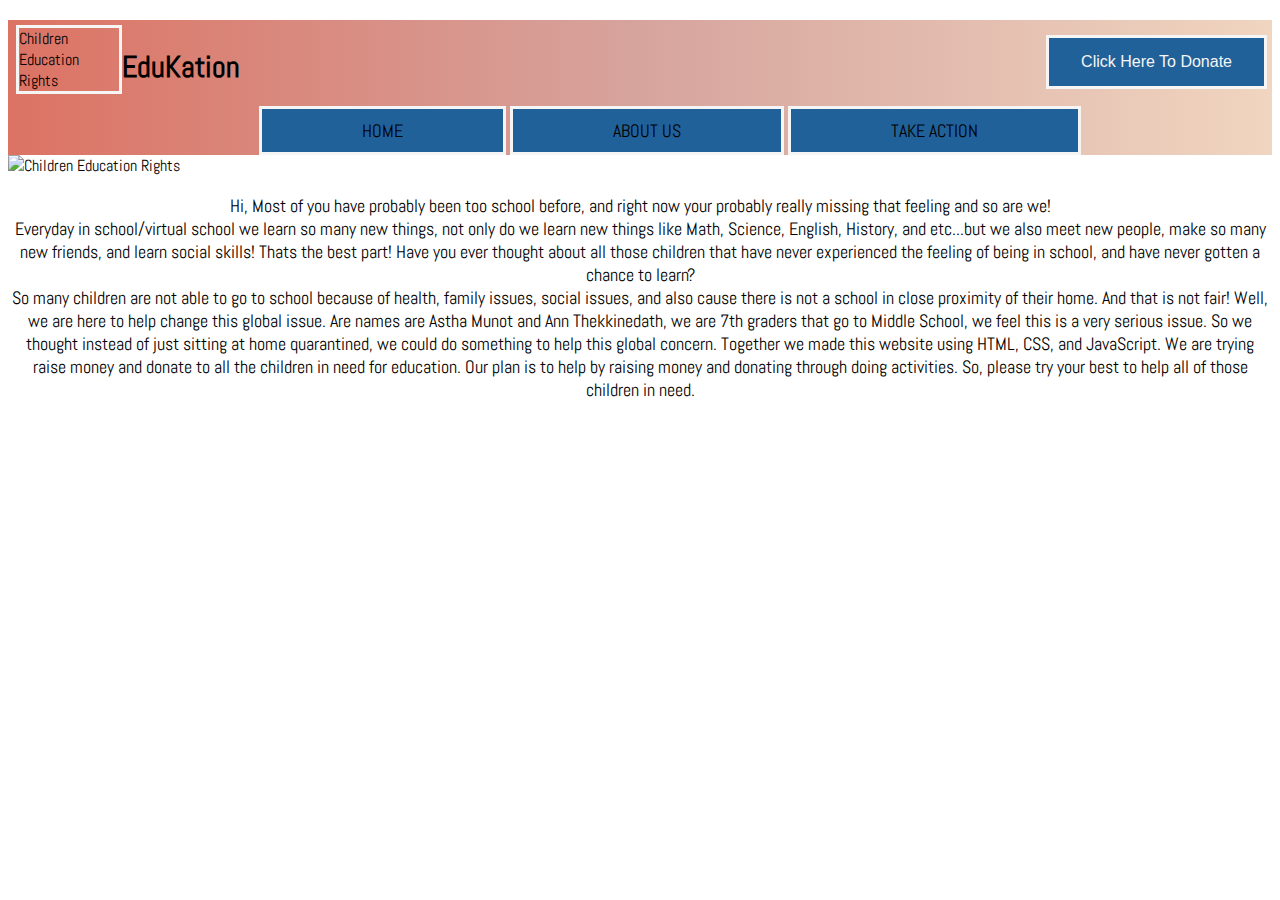
==== about.html @ 8e693e34 "Add files via upload" ====
<!DOCTYPE html>
<html> 
    <head>
      <link rel="stylesheet"
  href="https://fonts.googleapis.com/css?family=Abel">
      
    <link rel="stylesheet" type="text/css" href="index.css">
<title>Children Education Rights</title>


</head>

<body>
  <div class="top">
  <div class="header">
    <img class="LOGO" src="https://lh3.googleusercontent.com/-HyGQIlrEc-E/XvVOAotPolI/AAAAAAAABLI/vyubyfJMQzEIP-yo11T-_oM1UchRvX0TwCK8BGAsYHg/s0/2020-06-25.png" alt="">
<a href="https://www.unicefusa.org/?form=donate"><button type="button">Click Here To Donate</button></a>
    <h1> EduKation </h1>
  </div>
  <div class="blank"></div> 
  <nav>
    <ul>
    <li><a href="EduKation.html">Home</a></li>
    <li><a href="about.html">About Us</a></li>
    <li><a href="Take_Action.html">Take Action</a></li>
    </ul>
    </nav>
   </div>
  
  <img class="Image1" src="https://martheenglishblog.files.wordpress.com/2017/03/skjermbilde-2017-03-17-kl-12-36-46.png"
  alt="Children Education Rights" >


  <p>
      Hi, 
      Most of you have probably been too school before, and right now your probably really missing that feeling and so are we!
 <br> Everyday in school/virtual school we learn so many new things, not only do we learn new things like Math, 
      Science, English, History, and etc...but we also meet new people, make so many new friends, and learn social skills! Thats the best part!
      Have you ever thought about all those children that have never experienced the feeling of being in school, and have never gotten a chance to learn?<br>
      So many children are not able to go to school because of health, family issues, social issues, and also cause there is not a school in close proximity of their home. And that is not fair!
      Well, we are here to help change this global issue.
          Are names are Astha Munot  and Ann Thekkinedath, we are 7th graders that go to Middle School, we feel this is a very serious issue. So we thought instead of just sitting at home 
      quarantined, we could do something to help this global concern. Together we made this website using HTML, CSS, and JavaScript. We are trying raise money and donate to all the children in need for education. 
       Our plan is to help by raising money and donating through doing activities. So, please try your best to help all of those children in need.  
    </p>

  
</body>

</html>
---- index.css ----
p{

    color:black;
     text-align: center;
   font-size: 18px;

}
body{
    font-family: 'Abel', serif;
 
}
.header{
    width:80%;
    Margin:0 auto; 
    padding-bottom: 100px;
    display: inline;  
}

button{
        float: right;
        background-color: #21619a ;
        border: solid 3px;
        color: whitesmoke ;
        padding: 15px 32px;
        text-align: center;
        text-decoration: none;
        display: inline-block;
        font-size: 16px;
        margin-top: 15px;
        margin-right: 5px;
}

button:hover{
background-color: #094275 ;

}
.Image1{
    width:100%;
     height: 450px; 


}
.LOGO{
    length: 60px;
    width: 100px;
    float: left;
    border: 3px solid whitesmoke;
    margin-top: 5px;
    margin-left: 8px;

    
}
nav li { 
        display: inline-block;
        margin-left:0px;
        padding-top: 10px;
        padding-bottom: 10px;
       }
      
.blank{
    padding-top: 0px;
}
h1{
    padding-top: 28px;
    padding-left: 100px;
    font-size: 30px;
}
nav {
 text-align: center;
  padding-left: 60px;
}
.LOGO::before{
    content: "Children Education Rights";
}
nav ul {                        
    margin: 0;
    padding: 0;
    list-style: none;
    display: inline-block;
    text-align: center;

 }
  
    nav a {                             
        color: rgb(0, 0, 0);
        text-decoration: none;
        text-transform: uppercase;
        font-size: 18px;
     }
      
      nav li:hover {      
      background-color: #094275; 
      }
      
      nav li{
        border: solid whitesmoke; 
        padding-left: 100px;
        padding-right: 100px;
        text-align: center;
        float: center;
        background-color: #21619a ;
      }
    .top{
        background-image: linear-gradient(to right, #dc7364,#d6a49d,#f0d5c0);
    }
     .video{
       justify-content: center;
       text-align: center;
     }
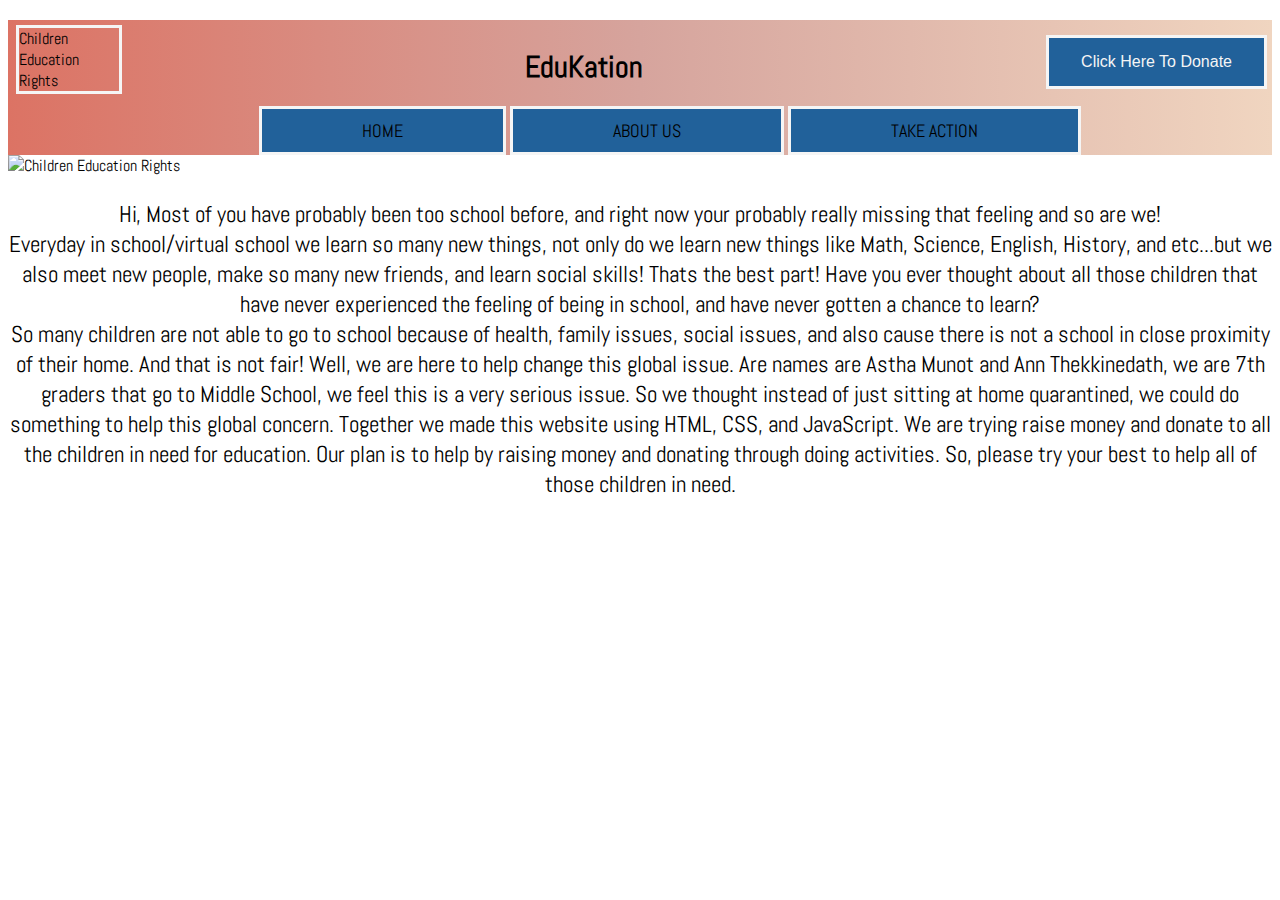
==== commit 829b7151: "Update about.html" ====
--- a/about.html
+++ b/about.html
@@ -4,7 +4,7 @@
       <link rel="stylesheet"
   href="https://fonts.googleapis.com/css?family=Abel">
       
-    <link rel="stylesheet" type="text/css" href="index.css">
+    <link rel="stylesheet" type="text/css" href="style.css">
 <title>Children Education Rights</title>
 
 
@@ -20,7 +20,7 @@
   <div class="blank"></div> 
   <nav>
     <ul>
-    <li><a href="EduKation.html">Home</a></li>
+    <li><a href="index.html">Home</a></li>
     <li><a href="about.html">About Us</a></li>
     <li><a href="Take_Action.html">Take Action</a></li>
     </ul>
--- a/style.css
+++ b/style.css
@@ -0,0 +1,116 @@
+p{
+
+    color:black;
+     text-align: center;
+   font-size: 23px;
+
+}
+body{
+    font-family: 'Abel', serif;
+ 
+}
+.header{
+    width:80%;
+    Margin:0 auto; 
+    padding-bottom: 100px;
+    display: inline;  
+}
+
+button{
+        float: right;
+        background-color: #21619a ;
+        border: solid 3px;
+        color: whitesmoke ;
+        padding: 15px 32px;
+        text-align: center;
+        text-decoration: none;
+        display: inline-block;
+        font-size: 16px;
+        margin-top: 15px;
+        margin-right: 5px;
+}
+
+button:hover{
+background-color: #094275 ;
+
+}
+.Image1{
+    width:100%;
+     height: 450px; 
+
+
+}
+.LOGO{
+    length: 60px;
+    width: 100px;
+    float: left;
+    border: 3px solid whitesmoke;
+    margin-top: 5px;
+    margin-left: 8px;
+
+    
+}
+.plan{
+font-size:23px;
+}
+nav li { 
+        display: inline-block;
+        margin-left:0px;
+        padding-top: 10px;
+        padding-bottom: 10px;
+       }
+      
+.blank{
+    padding-top: 0px;
+}
+h1{
+    padding-top: 28px;
+    padding-left: 100px;
+    font-size: 30px;
+    text-align:center;
+}
+h3{
+text-align: center;
+}
+nav {
+ text-align: center;
+  padding-left: 60px;
+}
+.LOGO::before{
+    content: "Children Education Rights";
+}
+nav ul {                        
+    margin: 0;
+    padding: 0;
+    list-style: none;
+    display: inline-block;
+    text-align: center;
+
+ }
+  
+    nav a {                             
+        color: rgb(0, 0, 0);
+        text-decoration: none;
+        text-transform: uppercase;
+        font-size: 18px;
+     }
+      
+      nav li:hover {      
+      background-color: #094275; 
+      }
+      
+      nav li{
+        border: solid whitesmoke; 
+        padding-left: 100px;
+        padding-right: 100px;
+        text-align: center;
+        float: center;
+        background-color: #21619a ;
+      }
+    .top{
+        background-image: linear-gradient(to right, #dc7364,#d6a49d,#f0d5c0);
+    }
+     .video{
+       justify-content: center;
+       text-align: center;
+     }
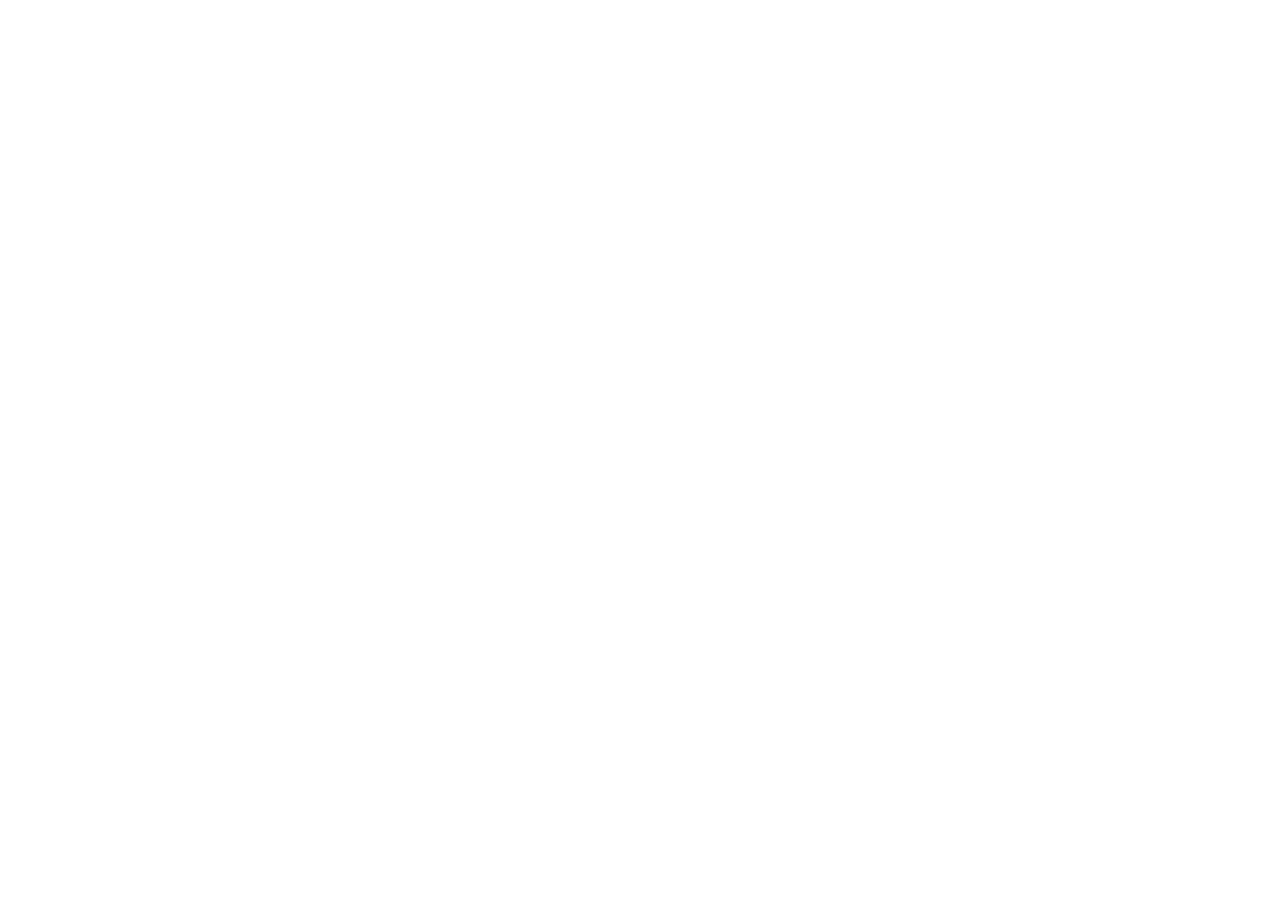
==== commit 2aa37772: "Update about.html" ====
--- a/about.html
+++ b/about.html
@@ -1,4 +1,4 @@
-<!DOCTYPE html>
+<!--<!DOCTYPE html>
 <html> 
     <head>
       <link rel="stylesheet"
@@ -15,7 +15,7 @@
   <div class="header">
     <img class="LOGO" src="https://lh3.googleusercontent.com/-HyGQIlrEc-E/XvVOAotPolI/AAAAAAAABLI/vyubyfJMQzEIP-yo11T-_oM1UchRvX0TwCK8BGAsYHg/s0/2020-06-25.png" alt="">
 <a href="https://www.unicefusa.org/?form=donate"><button type="button">Click Here To Donate</button></a>
-    <h1> EduKation </h1>
+    <h1 class="top_title"> EduKation </h1>
   </div>
   <div class="blank"></div> 
   <nav>
@@ -27,7 +27,7 @@
     </nav>
    </div>
   
-  <img class="Image1" src="https://martheenglishblog.files.wordpress.com/2017/03/skjermbilde-2017-03-17-kl-12-36-46.png"
+  <img class="Image1" src="https://s-i.huffpost.com/gen/1438691/images/n-CHILDREN-READING-628x314.jpg"
   alt="Children Education Rights" >
 
 
@@ -47,4 +47,4 @@
   
 </body>
 
-</html>
+</html>-->
--- a/style.css
+++ b/style.css
@@ -8,6 +8,9 @@
 body{
     font-family: 'Abel', serif;
  
+}
+.plan_head{
+text-align:center;
 }
 .header{
     width:80%;
@@ -67,8 +70,10 @@
     padding-top: 28px;
     padding-left: 100px;
     font-size: 30px;
-    text-align:center;
+   
+   
 }
+
 h3{
 text-align: center;
 }
